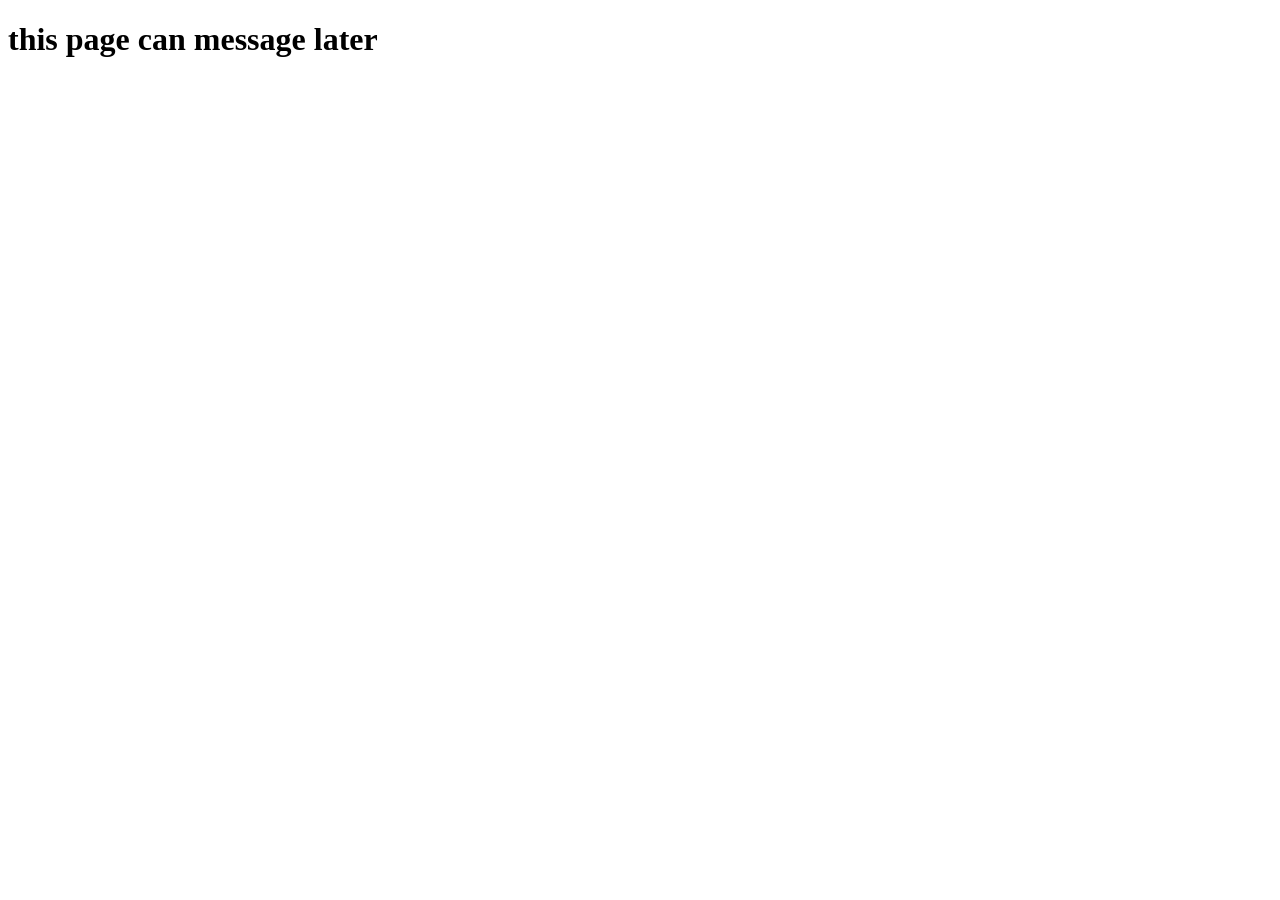
==== message.html @ 9e009559 "messgae" ====
<!DOCTYPE html>
<html lang="en">
<head>
    <meta charset="UTF-8">
    <meta name="viewport" content="width=device-width, initial-scale=1.0">
    <title>Document</title>
</head>
<body>
    <h1>this page can message later</h1>
</body>
</html>
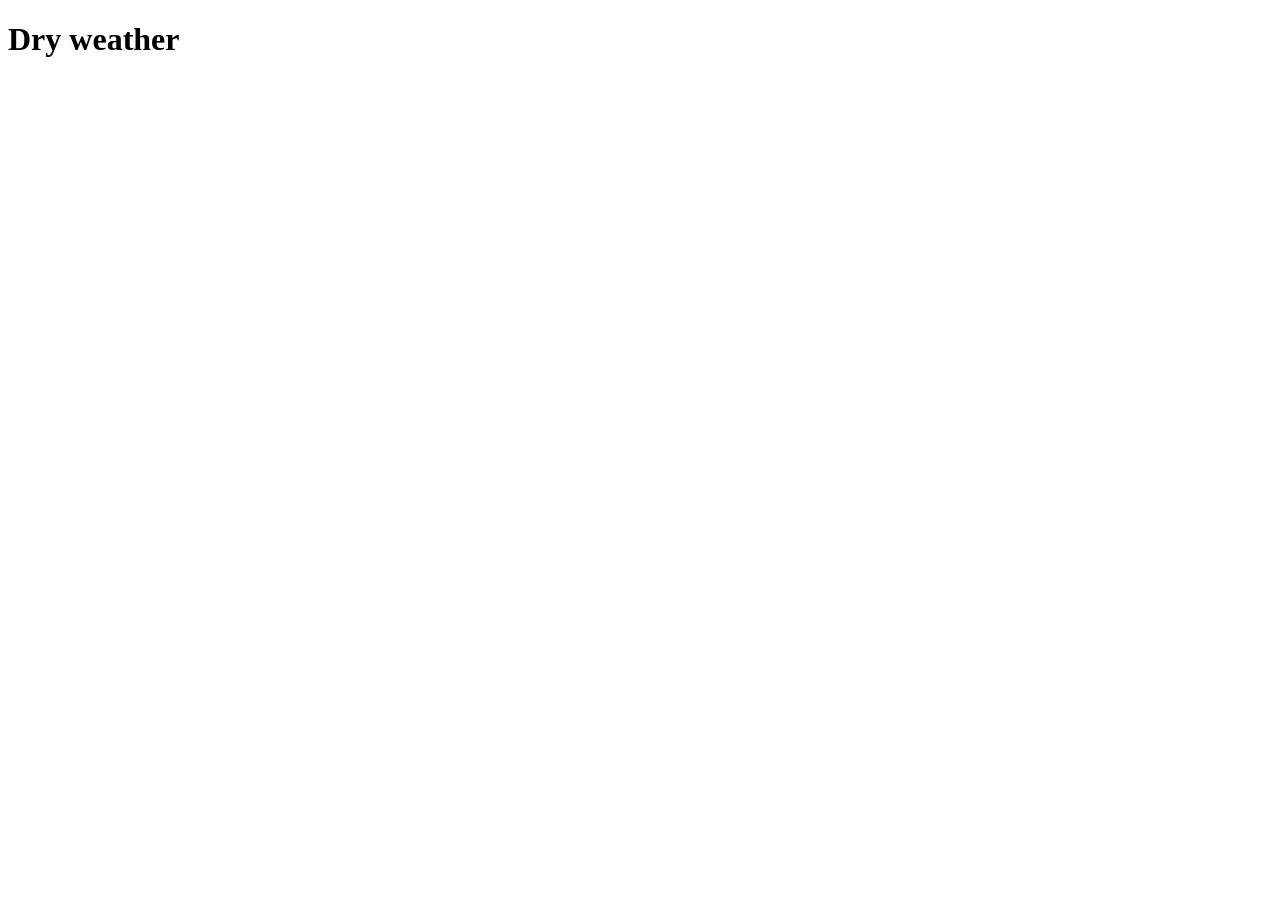
==== commit 28d605b9: "hii" ====
--- a/message.html
+++ b/message.html
@@ -6,6 +6,6 @@
     <title>Document</title>
 </head>
 <body>
-    <h1>this page can message later</h1>
+    <h1>Dry weather </h1>
 </body>
 </html>
